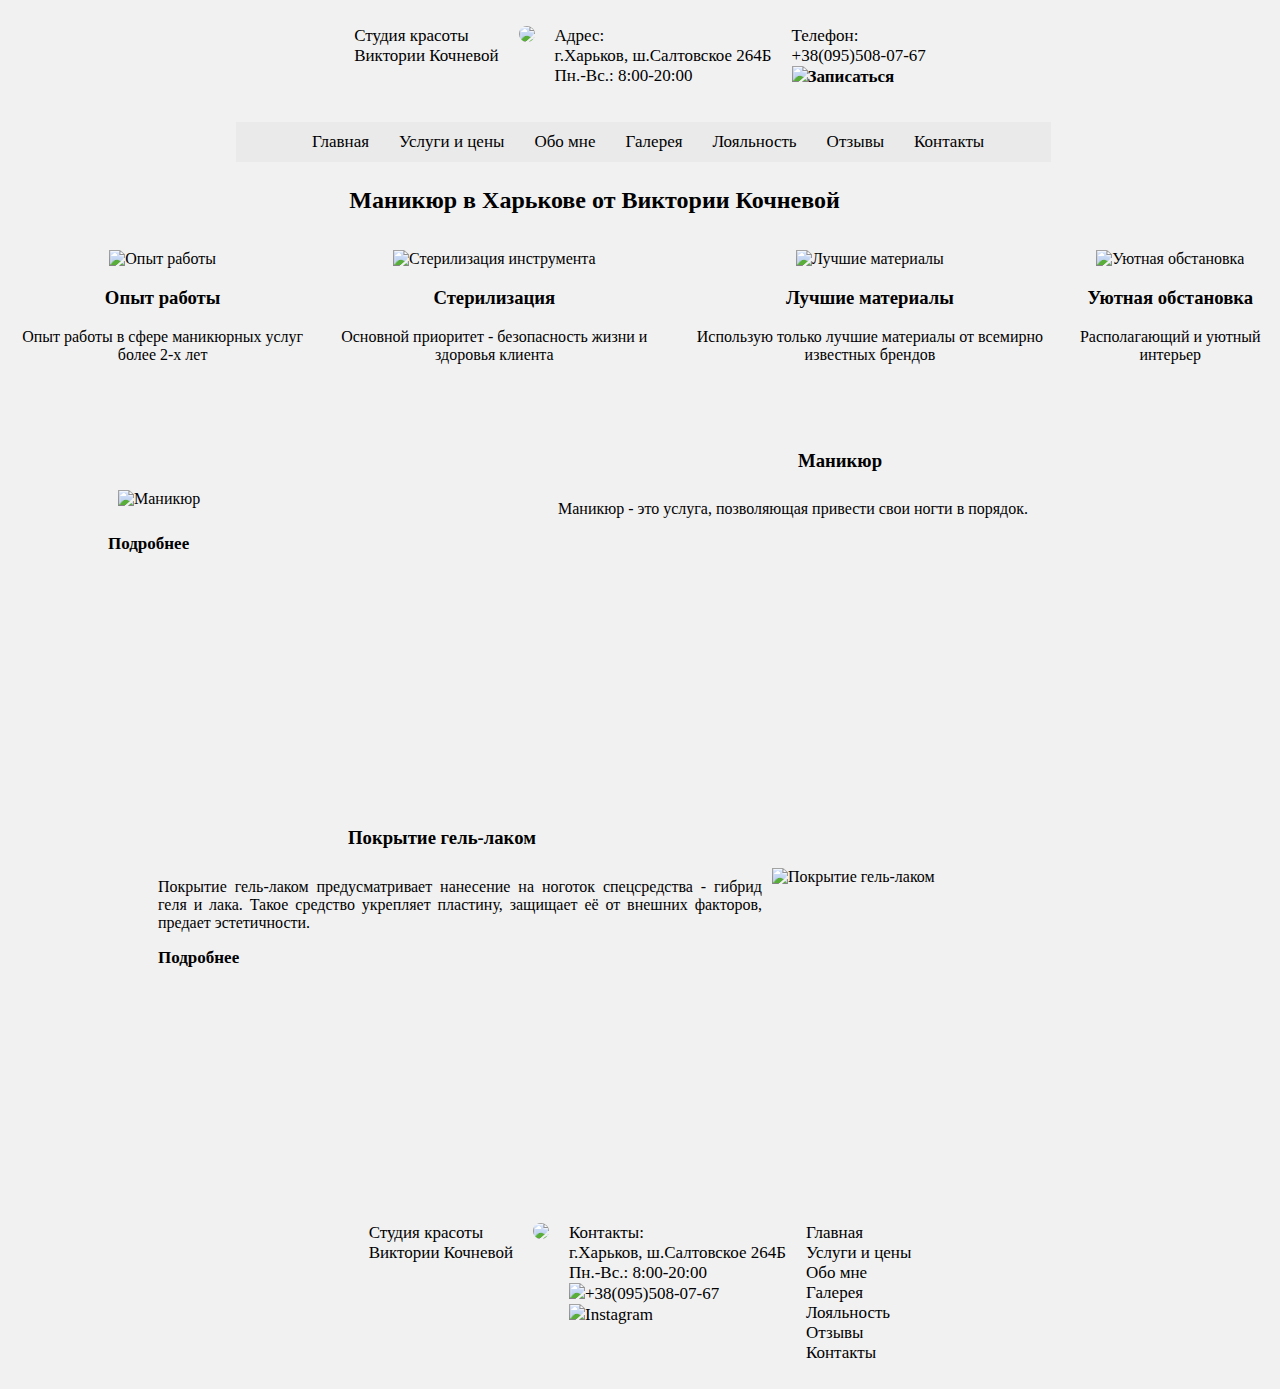
==== index.html @ 006ffb35 "Загрузка файлов" ====
<!DOCTYPE html>
<html lang="ru"><!--язык содержимого страницы-->
    <head>
        <meta charset="utf-8"><!--кодировка страницы-->
        <meta name="keywords" content="Маникюр, гель-лак, покрытие, гель-лаком"><!--ключевые слова-->
        <meta name="description" content="Сайт о предоставлении услуг маникюра и покрытия гель-лаком"><!--описание страницы-->
        <title>Мастер манекюра в Харькове</title><!--название страницы-->
        <link rel="stylesheet" href="nailstudio.css"><!--подключаем стиль css-->
    </head>
    <body>
        <header>
            <div class="header">
                <ul class="header-ul">
                    <li class="header-li">Студия красоты<br>Виктории Кочневой</li>
                    <li class="header-li"><img class="logo" src="files/logo.png"></li>
                    <li class="header-li">Адрес:
                        <br>г.Харьков, ш.Салтовское 264Б
                        <br>Пн.-Вс.: 8:00-20:00
                    </li>
                    <li class="header-li">Телефон:
                        <br> +38(095)508-07-67
                        <br><a href="tel:+38(095)5080767"><img src="files/phone.com.png" class="width"><b>Записаться</b></a>
                    </li>
                </ul>
            </div>
            </div>
            <div class="menu">
                <ul class="menu-ul">
                        <li class="menu-li"><a href="index.html"><i class="icon" aria-hidden="true"></i>Главная</a></li>
                        <li class="menu-li"><a href="servicesandprices.html"><i class="icon" aria-hidden="true"></i>Услуги и цены</a></li>
                        <li class="menu-li"><a href="aboutme.html"><i class="icon" aria-hidden="true"></i>Обо мне</a></li>
                        <li class="menu-li"><a href="gallery.html"><i class="icon" aria-hidden="true"></i>Галерея</a></li>
                        <li class="menu-li"><a href="loyalty.html"><i class="icon" aria-hidden="true"></i>Лояльность</a></li>
                        <li class="menu-li"><a href="certificates.html"><i class="icon" aria-hidden="true"></i>Отзывы</a></li>
                        <li class="menu-li"><a href="contacts.html"><i class="icon" aria-hidden="true"></i>Контакты</a></li>
                </ul>
            </div> 
                <h2 class="center">Маникюр в Харькове от Виктории Кочневой</h2> 
        <div class="imags">
            <div class="on-img"> 
                <p><img src="files/image.jpg" alt="Опыт работы" class="size"></p>
                <h3 class="n1">Опыт работы</h3>
                <p class="n1">Опыт работы в сфере маникюрных услуг более 2-х лет</p>
            </div>  
            <div class="tw-img"> 
                <p><img src="files/image.jpg" alt="Стерилизация инструмента" class="size"></p>
                <h3 class="n2">Стерилизация</h3>
                <p class="n2">Основной приоритет - безопасность жизни и здоровья клиента</p>
            </div>
            <div class="th-img"> 
                <p><img src="files/image.jpg" alt="Лучшие материалы" class="size"></p>
                <h3 class="n3">Лучшие материалы</h3>
                <p class="n3">Использую только лучшие материалы от всемирно известных брендов</p>
            </div>
            <div class="fo-img"> 
                <p><img src="files/image.jpg" alt="Уютная обстановка" class="size"></p>
                <h3 class="n4">Уютная обстановка</h3>
                <p class="n4">Располагающий и уютный интерьер</p>
            </div>
        </div>
        <div class="index">
        <div class="jpg">
            <h3 class="padding-r">Маникюр</h3>
            <div class="m-img">
                <p><img src="files/image.jpg" alt="Маникюр" class="left-jpg"></p>
                <p class="n-left">Маникюр - это услуга, позволяющая привести свои ногти в порядок.</p>
                <p><a href="servicesandprices.html"><p class="one">Подробнее</p></a></p>

            </div>
        </div>
        <div class="jpg">
            <h3 class="padding-l">Покрытие гель-лаком</h3>
            <div class="p-img">
                <p><img src="files/image.jpg" alt="Покрытие гель-лаком" class="right-jpg"></p>
                <p class="n-right">Покрытие гель-лаком предусматривает нанесение на ноготок спецсредства -
                гибрид геля и лака. Такое средство укрепляет пластину, защищает её от 
                внешних факторов, предает эстетичности.</p>
                <p><a href="servicesandprices.html"><p class="two">Подробнее</p></a></p>
            </div>
        </div>
        </div>
        </header>  
        <footer>
            <div class="footer">
                <ul class="footer-ul">
                    <li class="footer-li">Студия красоты<br>Виктории Кочневой</li>
                    <li class="footer-li"><img class="logo" src="files/logo.png"></li>
                    <li class="footer-li">Контакты:
                        <br>г.Харьков, ш.Салтовское 264Б
                        <br>Пн.-Вс.: 8:00-20:00
                        <br><a href="tel:+38(095)5080767"><img src="files/phone.com.png" class="width"><span>+38(095)508-07-67</span></a>
                        <br><a href="https://www.instagram.com/vika.gellak/?hl=uk"><img src="files/instagram.com.png" class="width"><span>Instagram</span></a>
                    </li>
                    <li class="footer-li"><a href="index.html">Главная</a>
                        <br><a href="servicesandprices.html">Услуги и цены</a>
                        <br><a href="aboutme.html">Обо мне</a>
                        <br><a href="gallery.html">Галерея</a>
                        <br><a href="loyalty.html">Лояльность</a>
                        <br><a href="certificates.html">Отзывы</a>
                        <br><a href="contacts.html">Контакты</a>
                    </li>
                </ul>
            </div> 
        </footer>    
    </body>
</html>
---- nailstudio.css ----
body {
    background: #f1f1f1 url(files/white-leather.png) repeat;  /*цвет фона, фон*/
    font-family: Verdana;  /*шрифт текста на сайте*/    
} 
.header {
    background-color: none;
    margin-top: 10px;
    width: 100%;
}
ul.header-ul {
    display: flex;
    padding: 0px;
    justify-content: center;
}
li.header-li {
    list-style: none;
    padding: 10px;
    text-decoration: none;
    font-size: 17px;
    color: black;
}
li.header-li a {
    text-decoration: none; /*подчеркивание ссылок*/
    font-size: 17px; /*размер шрифта пунктов меню*/
    color: black; /*цвет текста пунктов меню*/
}
li.header-li a .width {
    width: 40px;
}
.logo {
    border-radius: 50%;
    width: 90px;
}
.menu {
    background-color: rgba(131, 129, 129, 0.055); /*цвет фона меню*/
    margin-top: 25px; /*отступ между пунктами меню*/
    width: 64.5%; /*высота строки*/
    margin-left: 18%;
}
ul.menu-ul {
    display: flex; /*функция меню*/
    padding: 0px; /*отступ сверху*/
    justify-content: center; /*центрирование пунктов меню*/
}
li.menu-li {
    list-style: none;
    padding: 10px;
}
li.menu-li:hover {
    background-color: rgba(212, 214, 211, 0.493); /*цвет наведенного пункта меню*/
    transition: 800ms; /*задержка изменения цвета пункта меню при наведении*/
}
li.menu-li a {
    text-decoration: none; /*подчеркивание ссылок*/
    font-size: 17px; /*размер шрифта пунктов меню*/
    color: black; /*цвет текста пунктов меню*/
}
li.menu-li a i {
    margin-right: 10px; /*отступы между иконками*/
}
.footer {
    padding-top: 30px;
    background-color: none;
    margin-top: 10px;
    width: 100%;
    left: 0; bottom: 0;
}
ul.footer-ul {
    display: flex;
    padding: 0px;
    justify-content: center;
}
li.footer-li {
    list-style: none;
    padding: 10px;
    text-decoration: none;
    font-size: 17px;
    color: black;
}
li.footer-li a {
    text-decoration: none; /*убираем подчеркивание у ссылок*/
    font-size: 17px; /*размер шрифта пунктов меню*/
    color: black; /*цвет текста пунктов меню*/
}
.center {
    margin-left: 27%;
    margin-right: 25%;
    margin-top: 2%;
}
div.imags {
    display: flex;
    justify-content: center;
}
.size {
    width: 290px; 
    text-align: center;
    padding-left: 25px;
    padding-right: 25px;
}
.on-img {
    text-align: center;
}
.tw-img {
    text-align: center;
}
.th-img {
    text-align: center;
}
.fo-img {
    text-align: center;
}
.m-img {
    padding-bottom: 20%;
    margin-left: 10px;
}
.p-img {
    padding-bottom: 16%;
    margin-left: 10px;
}
.left-img {
    float: left; /*положение изображения слева*/
    margin: 0px 20px 10px 10px; /*отступы вокруг изображения*/
    width: 400px;
}
.right-img {
    float: left;
    margin: 0px 20px 10px 10px; /*отступы вокруг изображения*/
    width: 400px;
}
.one {
    font-weight: 600;
}
.two {
    font-weight: 600;
}
h3.n1 {
    text-align: center;
}
p.n1 {
    text-align: center;
}
h3.n2 {
    text-align: center;
}
p.n2 {
    text-align: center;
}
h3.n3 {
    text-align: center;
}
p.n3 {
    text-align: center;
}
h3.n4 {
    text-align: center;
}
p.n4 {
    text-align: center;
}
h3.padding {
    padding-left: 40px;
}
#top {
    width: 500px;
    text-align: left;
    padding-left: 10px;
}
#price {
    width: 100px;
    text-align: center;
}
table {
    border: 1px solid rgba(189, 187, 187, 0.705);
    border-radius: 5px;
    margin-left: 15px;
}
.img-gallery {
    width: 300px;
    border-radius: 10px;
    margin-left: 20px;
}
p.contacts-phone a {
    text-decoration: none; /*убираем подчеркивание у ссылки*/
    font-size: 17px; /*размер шрифта*/
    color: black; /*цвет текста*/
}
p.contacts-instagram a {
    text-decoration: none; /*убираем подчеркивание у ссылки*/
    font-size: 17px; /*размер шрифта*/
    color: black; /*цвет текста*/    
}
.padd {
    padding-left: 12px;
}
p.one a {
    text-decoration: none; /*убираем подчеркивание у ссылки*/
    font-size: 17px; /*размер шрифта*/
    color: black; /*цвет текста*/     
}
p.two a {
    padding-left: 50px;
    text-decoration: none; /*убираем подчеркивание у ссылки*/
    font-size: 17px; /*размер шрифта*/
    color: black; /*цвет текста*/     
}
.instagram-gallery a {
    text-decoration: none; /*убираем подчеркивание у ссылки*/
    font-size: 17px; /*размер шрифта*/
    color: black; /*цвет текста*/  
}
li.footer-li a .width {
    width: 40px; /*размер изображения в подвале (телефон, инстаграм)*/
}
.instagram-gallery a .width {
    width: 40px; /*размер изображения ссылки инстаграм*/   
}
p.contacts-phone a .width {
    width: 40px; /*размер изображения ссылки инстаграм*/  
}
p.contacts-instagram a .width {
    width: 40px; /*размер изображения ссылки инстаграм*/  
}
strong {
    padding-left: 10px;
}
div.maps {
    border: 2px solid rgba(189, 187, 187, 0.705);
    margin-left: 25px;
    margin-bottom: 25px;
    width: 600px;
    height: 450px;
}
.left-jpg {
    float: left;
    margin: 0px 40px 10px 10px; /*отступы вокруг изображения*/
    width: 400px;
}
.right-jpg {
    float: right;
    margin: 0px 10px 20px 10px; /*отступы вокруг изображения*/
    width: 400px;
}
div.jpg h3.padding-1 {
    margin-top: 10px;
    padding-left: 690px;
}
div.jpg h3.padding-2 {
    margin-top: 210px;
    padding-left: 230px;
}
div.jpg h3.padding-3 {
    margin-top: 250px;
    padding-left: 650px;
}
div.jpg h3.padding-4 {
    margin-top: 250px;
    padding-left: 170px;
}
div.jpg h3.padding-5 {
    margin-top: 285px;
    padding-left: 610px;
}
div.jpg {
    padding-left: 90px;
    padding-right: 90px;
}
p.n-left {
    padding-top: 10px;
    text-align: justify;
    width: 1110px;
}
p.n-right {
    padding-top: 10px;
    text-align: justify;
    width: 650px;
    padding-left: 50px;
}
p.n-left-bottom {
    padding-top: 10px;
    padding-bottom: 200px;
    text-align: justify;
    width: 1110px;
}
div.contacts-send {
    display: flex;
    justify-content: left;    
}
div.send {
    padding-top: 20px;
    padding-left: 160px;
}
div.gallery {
    padding-top: 15px;
}
div.index {
    padding-top: 50px;
}
div.jpg h3.padding-r {
    margin-top: 20px;
    padding-left: 700px;
}
div.jpg h3.padding-l {
    margin-top: 40px;
    padding-left: 250px;
}
form {
    text-align: left;
}
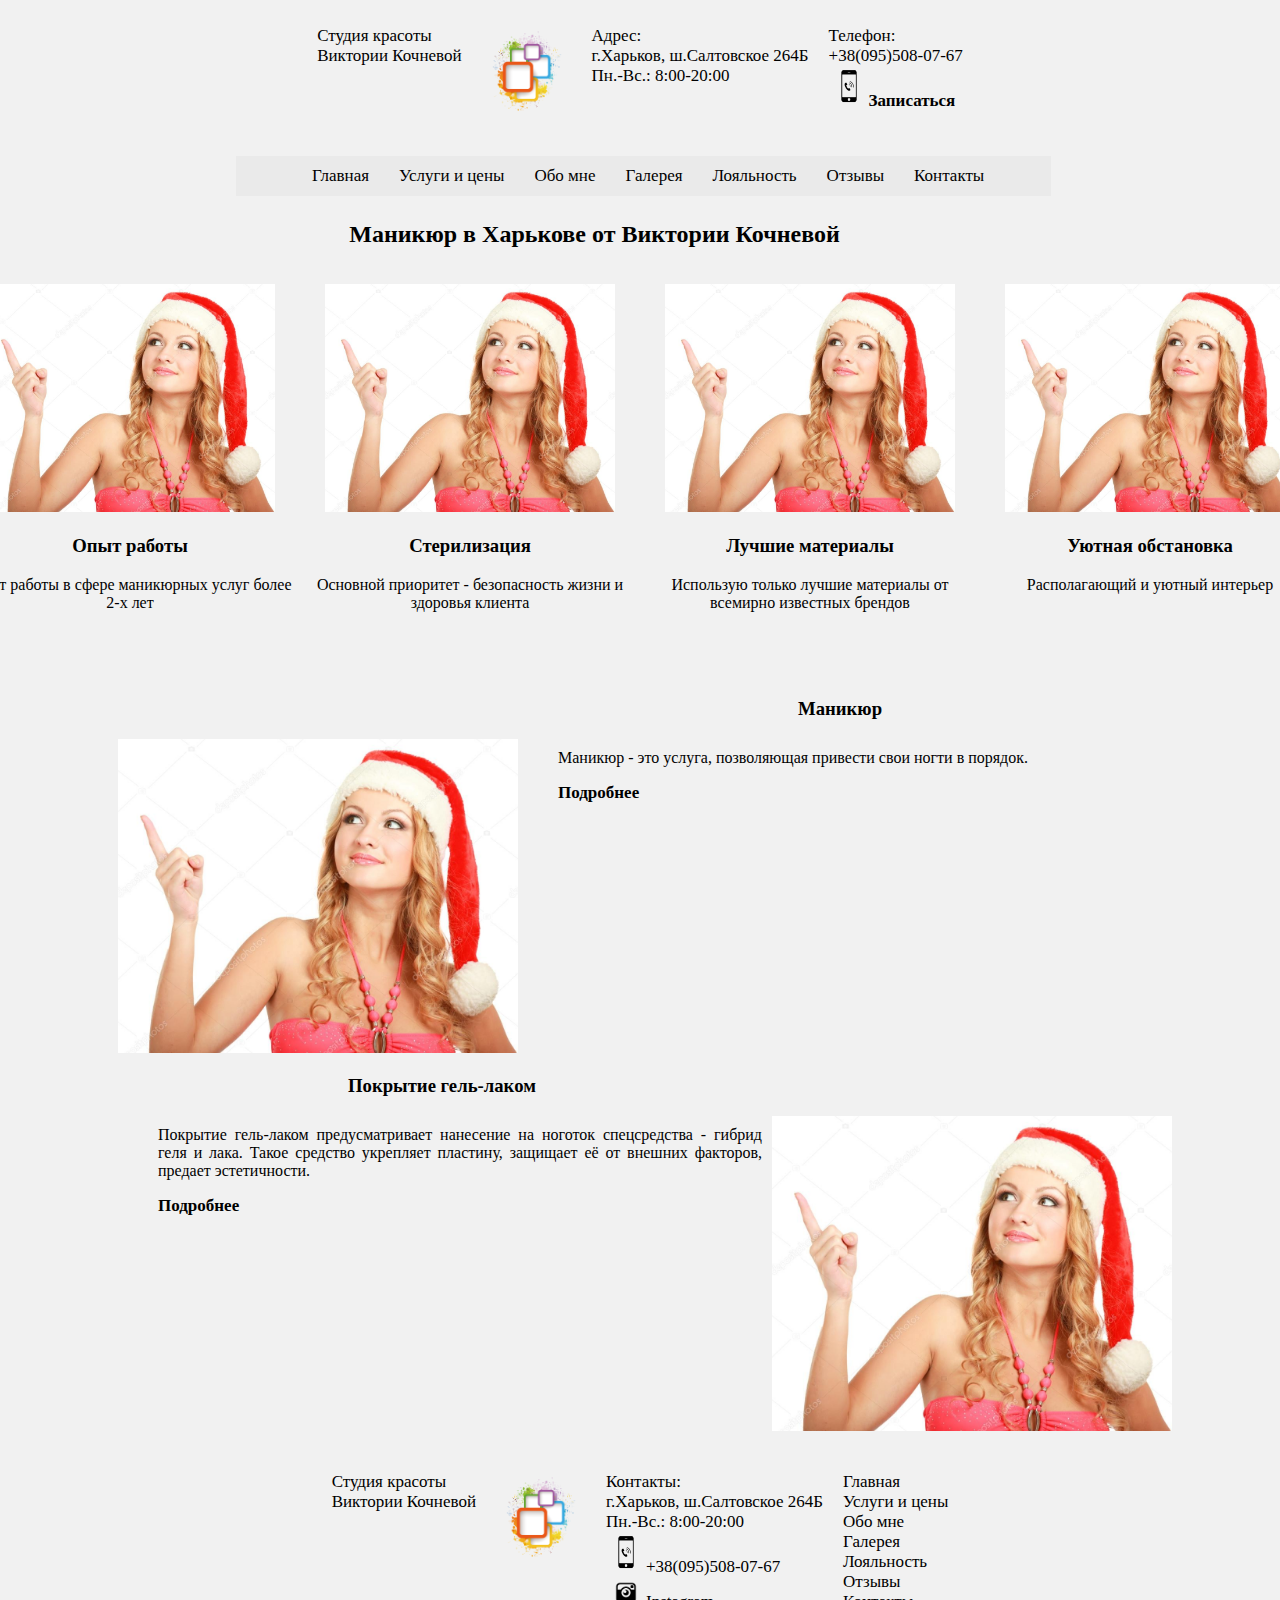
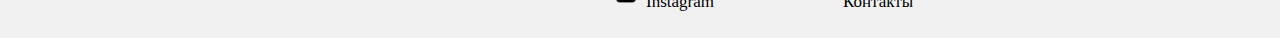
==== commit e666a0e6: "измененный" ====
--- a/index.html
+++ b/index.html
@@ -12,14 +12,14 @@
             <div class="header">
                 <ul class="header-ul">
                     <li class="header-li">Студия красоты<br>Виктории Кочневой</li>
-                    <li class="header-li"><img class="logo" src="files/logo.png"></li>
+                    <li class="header-li"><img class="logo" src="logo.png"></li>
                     <li class="header-li">Адрес:
                         <br>г.Харьков, ш.Салтовское 264Б
                         <br>Пн.-Вс.: 8:00-20:00
                     </li>
                     <li class="header-li">Телефон:
                         <br> +38(095)508-07-67
-                        <br><a href="tel:+38(095)5080767"><img src="files/phone.com.png" class="width"><b>Записаться</b></a>
+                        <br><a href="tel:+38(095)5080767"><img src="phone.com.png" class="width"><b>Записаться</b></a>
                     </li>
                 </ul>
             </div>
@@ -38,22 +38,22 @@
                 <h2 class="center">Маникюр в Харькове от Виктории Кочневой</h2> 
         <div class="imags">
             <div class="on-img"> 
-                <p><img src="files/image.jpg" alt="Опыт работы" class="size"></p>
+                <p><img src="image.jpg" alt="Опыт работы" class="size"></p>
                 <h3 class="n1">Опыт работы</h3>
                 <p class="n1">Опыт работы в сфере маникюрных услуг более 2-х лет</p>
             </div>  
             <div class="tw-img"> 
-                <p><img src="files/image.jpg" alt="Стерилизация инструмента" class="size"></p>
+                <p><img src="image.jpg" alt="Стерилизация инструмента" class="size"></p>
                 <h3 class="n2">Стерилизация</h3>
                 <p class="n2">Основной приоритет - безопасность жизни и здоровья клиента</p>
             </div>
             <div class="th-img"> 
-                <p><img src="files/image.jpg" alt="Лучшие материалы" class="size"></p>
+                <p><img src="image.jpg" alt="Лучшие материалы" class="size"></p>
                 <h3 class="n3">Лучшие материалы</h3>
                 <p class="n3">Использую только лучшие материалы от всемирно известных брендов</p>
             </div>
             <div class="fo-img"> 
-                <p><img src="files/image.jpg" alt="Уютная обстановка" class="size"></p>
+                <p><img src="image.jpg" alt="Уютная обстановка" class="size"></p>
                 <h3 class="n4">Уютная обстановка</h3>
                 <p class="n4">Располагающий и уютный интерьер</p>
             </div>
@@ -62,7 +62,7 @@
         <div class="jpg">
             <h3 class="padding-r">Маникюр</h3>
             <div class="m-img">
-                <p><img src="files/image.jpg" alt="Маникюр" class="left-jpg"></p>
+                <p><img src="image.jpg" alt="Маникюр" class="left-jpg"></p>
                 <p class="n-left">Маникюр - это услуга, позволяющая привести свои ногти в порядок.</p>
                 <p><a href="servicesandprices.html"><p class="one">Подробнее</p></a></p>
 
@@ -71,7 +71,7 @@
         <div class="jpg">
             <h3 class="padding-l">Покрытие гель-лаком</h3>
             <div class="p-img">
-                <p><img src="files/image.jpg" alt="Покрытие гель-лаком" class="right-jpg"></p>
+                <p><img src="image.jpg" alt="Покрытие гель-лаком" class="right-jpg"></p>
                 <p class="n-right">Покрытие гель-лаком предусматривает нанесение на ноготок спецсредства -
                 гибрид геля и лака. Такое средство укрепляет пластину, защищает её от 
                 внешних факторов, предает эстетичности.</p>
@@ -84,12 +84,12 @@
             <div class="footer">
                 <ul class="footer-ul">
                     <li class="footer-li">Студия красоты<br>Виктории Кочневой</li>
-                    <li class="footer-li"><img class="logo" src="files/logo.png"></li>
+                    <li class="footer-li"><img class="logo" src="logo.png"></li>
                     <li class="footer-li">Контакты:
                         <br>г.Харьков, ш.Салтовское 264Б
                         <br>Пн.-Вс.: 8:00-20:00
-                        <br><a href="tel:+38(095)5080767"><img src="files/phone.com.png" class="width"><span>+38(095)508-07-67</span></a>
-                        <br><a href="https://www.instagram.com/vika.gellak/?hl=uk"><img src="files/instagram.com.png" class="width"><span>Instagram</span></a>
+                        <br><a href="tel:+38(095)5080767"><img src="phone.com.png" class="width"><span>+38(095)508-07-67</span></a>
+                        <br><a href="https://www.instagram.com/vika.gellak/?hl=uk"><img src="instagram.com.png" class="width"><span>Instagram</span></a>
                     </li>
                     <li class="footer-li"><a href="index.html">Главная</a>
                         <br><a href="servicesandprices.html">Услуги и цены</a>
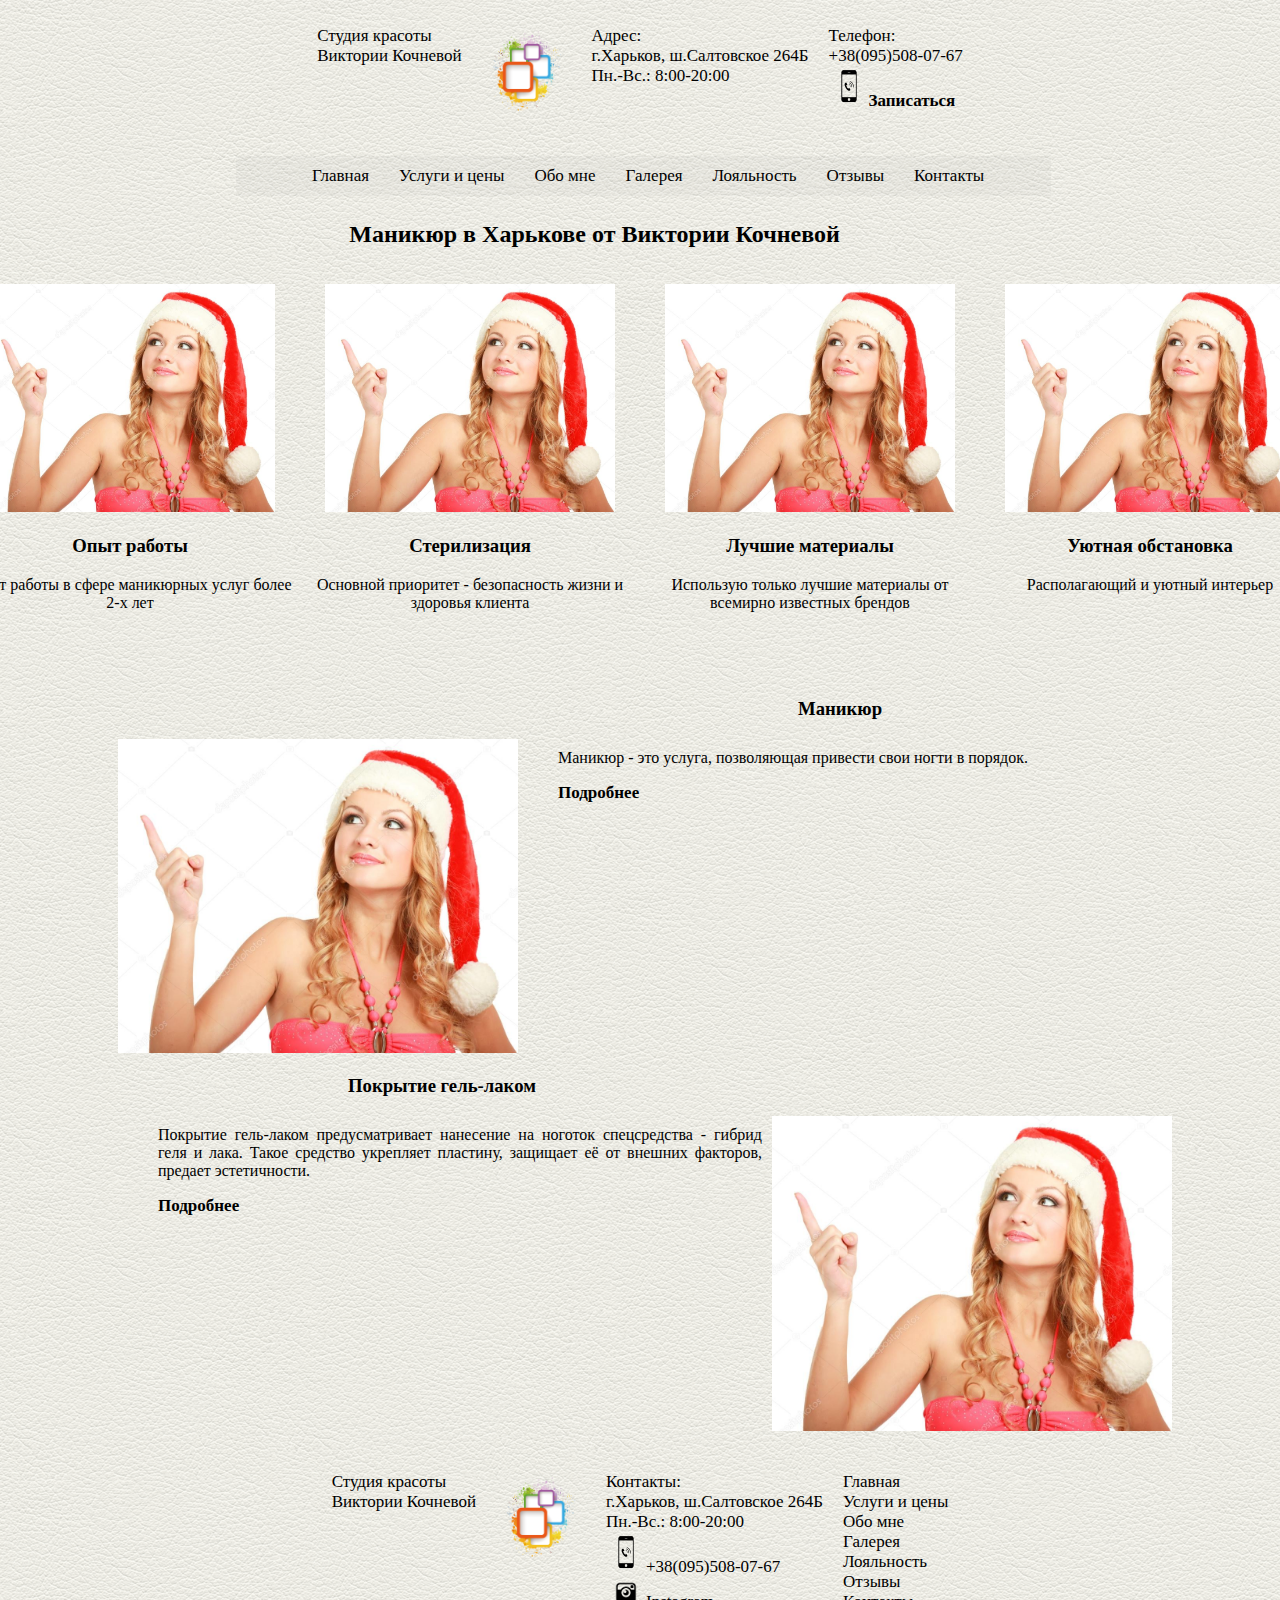
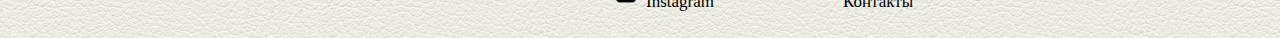
==== commit b7ea1a53: "измененный" ====
--- a/index.html
+++ b/index.html
@@ -4,7 +4,10 @@
         <meta charset="utf-8"><!--кодировка страницы-->
         <meta name="keywords" content="Маникюр, гель-лак, покрытие, гель-лаком"><!--ключевые слова-->
         <meta name="description" content="Сайт о предоставлении услуг маникюра и покрытия гель-лаком"><!--описание страницы-->
-        <title>Мастер манекюра в Харькове</title><!--название страницы-->
+        <meta name="viewport" content="width=1200px, user-scalable=no, initial-scale=1.0, minimum-scale=1.0, maximum-scale=1.0">
+        <meta name="MobileOptimized" content="1200"/>
+        <meta name="HandheldFriendly" content="false"/>
+        <title>Мастер маникюра в Харькове</title><!--название страницы-->
         <link rel="stylesheet" href="nailstudio.css"><!--подключаем стиль css-->
     </head>
     <body>
--- a/nailstudio.css
+++ b/nailstudio.css
@@ -1,5 +1,5 @@
 body {
-    background: #f1f1f1 url(files/white-leather.png) repeat;  /*цвет фона, фон*/
+    background: #f1f1f1 url(white-leather.png) repeat;  /*цвет фона, фон*/
     font-family: Verdana;  /*шрифт текста на сайте*/    
 } 
 .header {
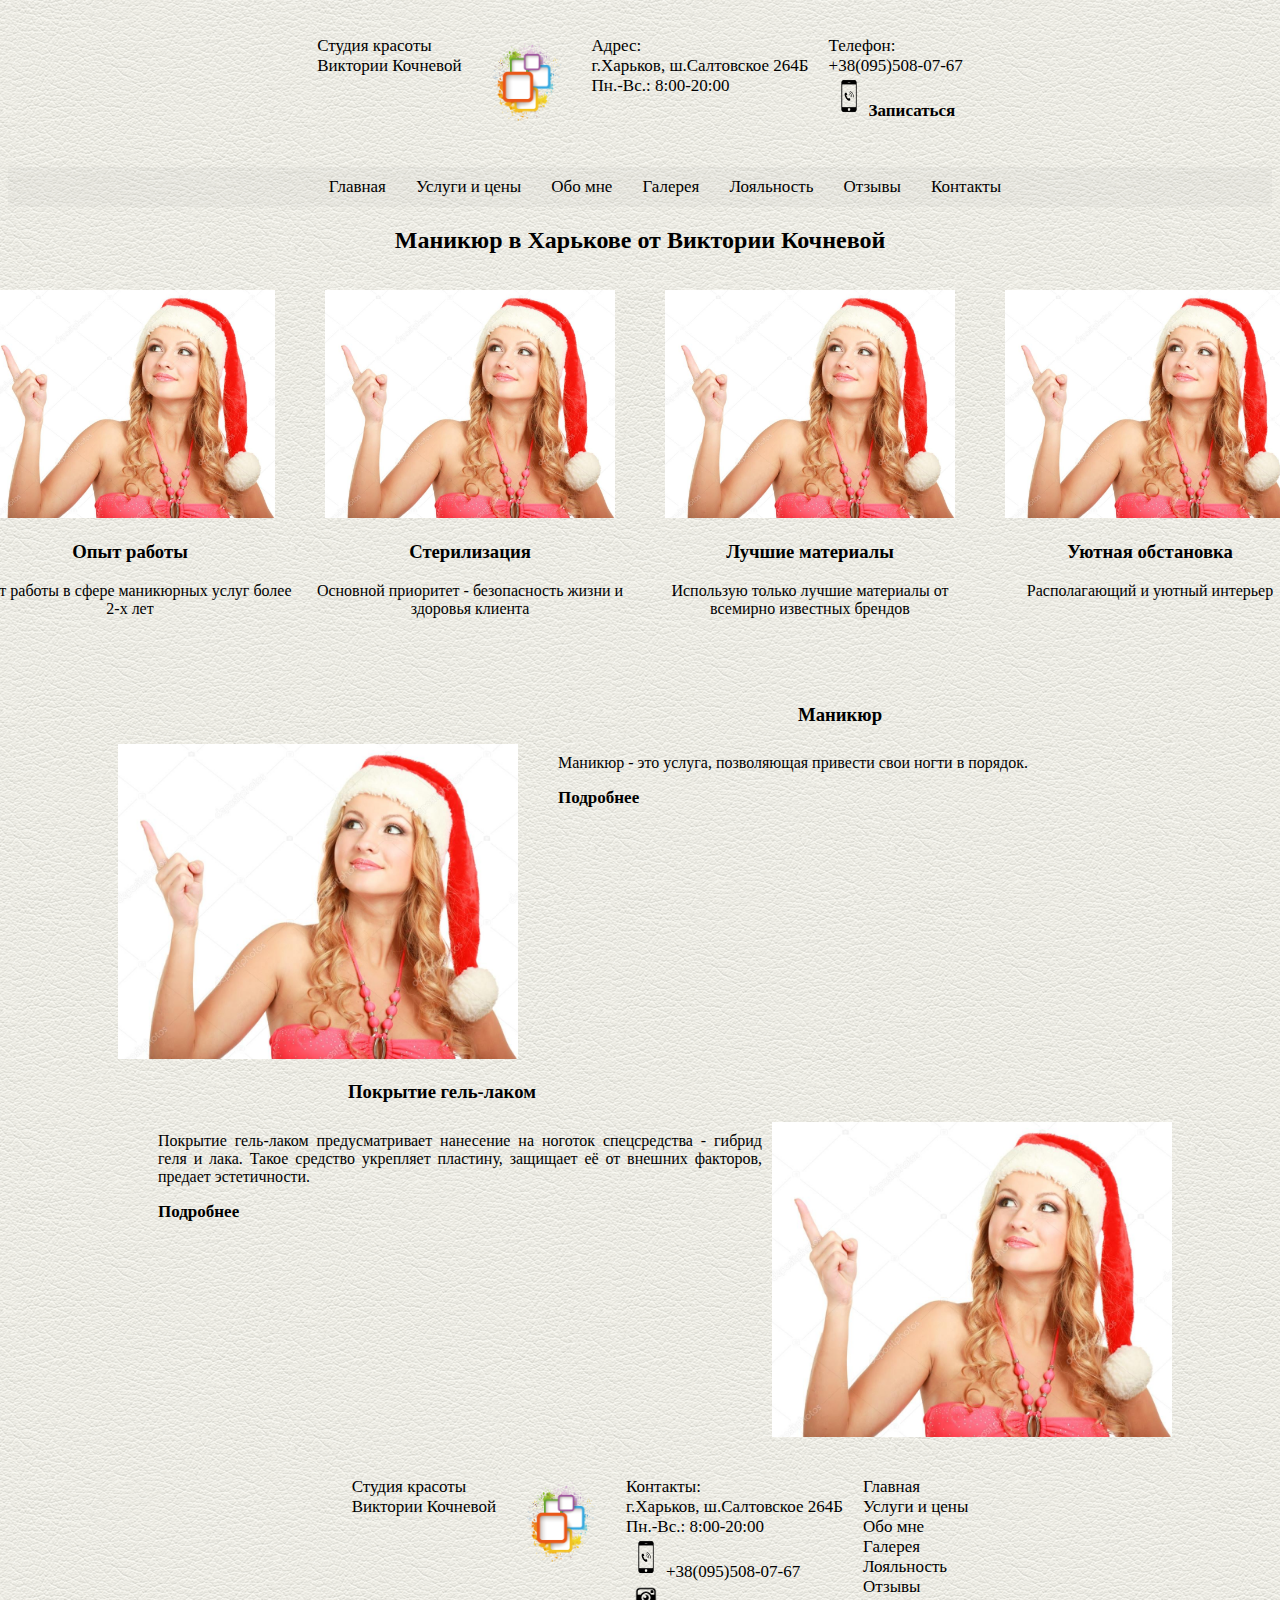
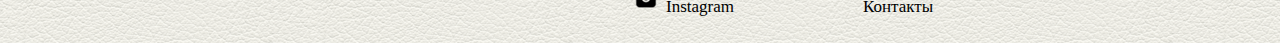
==== commit 4e33cefe: "изм" ====
--- a/index.html
+++ b/index.html
@@ -4,9 +4,6 @@
         <meta charset="utf-8"><!--кодировка страницы-->
         <meta name="keywords" content="Маникюр, гель-лак, покрытие, гель-лаком"><!--ключевые слова-->
         <meta name="description" content="Сайт о предоставлении услуг маникюра и покрытия гель-лаком"><!--описание страницы-->
-        <meta name="viewport" content="width=1200px, user-scalable=no, initial-scale=1.0, minimum-scale=1.0, maximum-scale=1.0">
-        <meta name="MobileOptimized" content="1200"/>
-        <meta name="HandheldFriendly" content="false"/>
         <title>Мастер маникюра в Харькове</title><!--название страницы-->
         <link rel="stylesheet" href="nailstudio.css"><!--подключаем стиль css-->
     </head>
--- a/nailstudio.css
+++ b/nailstudio.css
@@ -1,15 +1,15 @@
 body {
     background: #f1f1f1 url(white-leather.png) repeat;  /*цвет фона, фон*/
-    font-family: Verdana;  /*шрифт текста на сайте*/    
+    font-family: Verdana;  /*шрифт текста на сайте*/  
+    max-width: 1400px;  
 } 
 .header {
     background-color: none;
     margin-top: 10px;
-    width: 100%;
 }
 ul.header-ul {
     display: flex;
-    padding: 0px;
+    padding: 10px;
     justify-content: center;
 }
 li.header-li {
@@ -33,13 +33,10 @@
 }
 .menu {
     background-color: rgba(131, 129, 129, 0.055); /*цвет фона меню*/
-    margin-top: 25px; /*отступ между пунктами меню*/
-    width: 64.5%; /*высота строки*/
-    margin-left: 18%;
+    width: 100%; 
 }
 ul.menu-ul {
     display: flex; /*функция меню*/
-    padding: 0px; /*отступ сверху*/
     justify-content: center; /*центрирование пунктов меню*/
 }
 li.menu-li {
@@ -67,7 +64,6 @@
 }
 ul.footer-ul {
     display: flex;
-    padding: 0px;
     justify-content: center;
 }
 li.footer-li {
@@ -83,9 +79,7 @@
     color: black; /*цвет текста пунктов меню*/
 }
 .center {
-    margin-left: 27%;
-    margin-right: 25%;
-    margin-top: 2%;
+    text-align: center;
 }
 div.imags {
     display: flex;
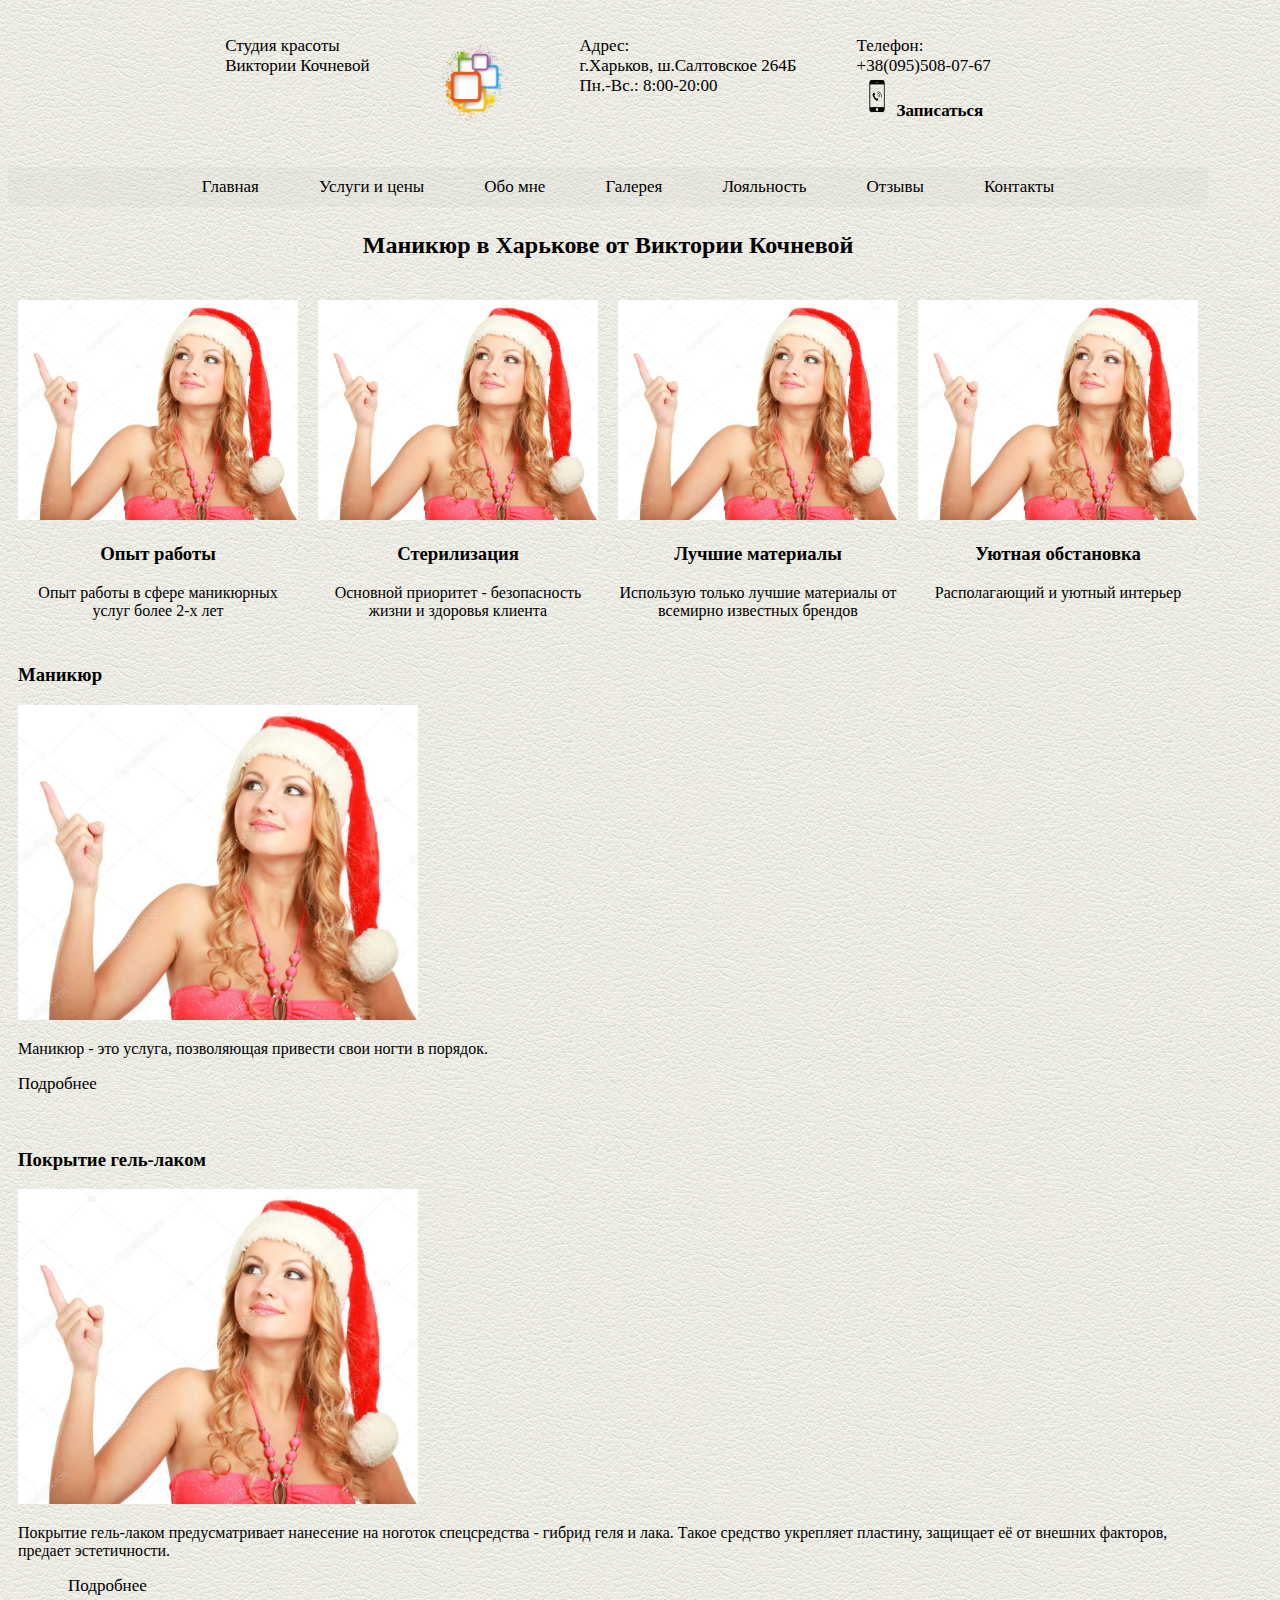
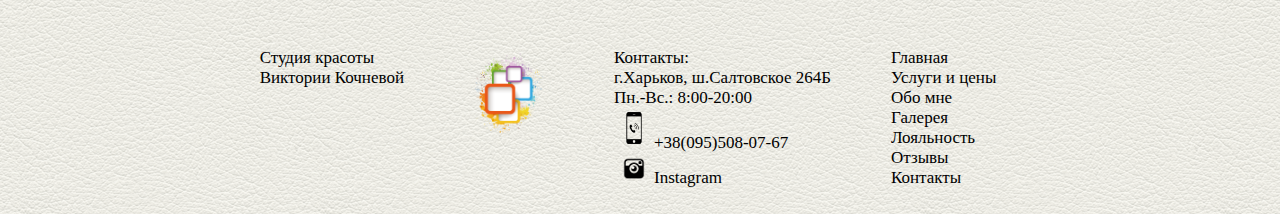
==== commit 5f11e5c5: "изм" ====
--- a/index.html
+++ b/index.html
@@ -37,47 +37,45 @@
             </div> 
                 <h2 class="center">Маникюр в Харькове от Виктории Кочневой</h2> 
         <div class="imags">
-            <div class="on-img"> 
+            <div class="img"> 
                 <p><img src="image.jpg" alt="Опыт работы" class="size"></p>
-                <h3 class="n1">Опыт работы</h3>
-                <p class="n1">Опыт работы в сфере маникюрных услуг более 2-х лет</p>
+                <h3>Опыт работы</h3>
+                <p class="n">Опыт работы в сфере маникюрных услуг более 2-х лет</p>
             </div>  
-            <div class="tw-img"> 
+            <div class="img"> 
                 <p><img src="image.jpg" alt="Стерилизация инструмента" class="size"></p>
-                <h3 class="n2">Стерилизация</h3>
-                <p class="n2">Основной приоритет - безопасность жизни и здоровья клиента</p>
+                <h3>Стерилизация</h3>
+                <p class="n">Основной приоритет - безопасность жизни и здоровья клиента</p>
             </div>
-            <div class="th-img"> 
+            <div class="img"> 
                 <p><img src="image.jpg" alt="Лучшие материалы" class="size"></p>
-                <h3 class="n3">Лучшие материалы</h3>
-                <p class="n3">Использую только лучшие материалы от всемирно известных брендов</p>
+                <h3>Лучшие материалы</h3>
+                <p class="n">Использую только лучшие материалы от всемирно известных брендов</p>
             </div>
-            <div class="fo-img"> 
+            <div class="img"> 
                 <p><img src="image.jpg" alt="Уютная обстановка" class="size"></p>
-                <h3 class="n4">Уютная обстановка</h3>
-                <p class="n4">Располагающий и уютный интерьер</p>
+                <h3>Уютная обстановка</h3>
+                <p class="n">Располагающий и уютный интерьер</p>
             </div>
         </div>
-        <div class="index">
         <div class="jpg">
-            <h3 class="padding-r">Маникюр</h3>
-            <div class="m-img">
-                <p><img src="image.jpg" alt="Маникюр" class="left-jpg"></p>
-                <p class="n-left">Маникюр - это услуга, позволяющая привести свои ногти в порядок.</p>
+            <h3>Маникюр</h3>
+            <div>
+                <p><img src="image.jpg" alt="Маникюр"  class="jpg-r"></p>
+                <p>Маникюр - это услуга, позволяющая привести свои ногти в порядок.</p>
                 <p><a href="servicesandprices.html"><p class="one">Подробнее</p></a></p>
 
             </div>
         </div>
         <div class="jpg">
-            <h3 class="padding-l">Покрытие гель-лаком</h3>
-            <div class="p-img">
-                <p><img src="image.jpg" alt="Покрытие гель-лаком" class="right-jpg"></p>
-                <p class="n-right">Покрытие гель-лаком предусматривает нанесение на ноготок спецсредства -
+            <h3>Покрытие гель-лаком</h3>
+            <div>
+                <p><img src="image.jpg" alt="Покрытие гель-лаком" class="jpg-l"></p>
+                <p>Покрытие гель-лаком предусматривает нанесение на ноготок спецсредства -
                 гибрид геля и лака. Такое средство укрепляет пластину, защищает её от 
                 внешних факторов, предает эстетичности.</p>
                 <p><a href="servicesandprices.html"><p class="two">Подробнее</p></a></p>
             </div>
-        </div>
         </div>
         </header>  
         <footer>
--- a/nailstudio.css
+++ b/nailstudio.css
@@ -1,7 +1,7 @@
 body {
     background: #f1f1f1 url(white-leather.png) repeat;  /*цвет фона, фон*/
     font-family: Verdana;  /*шрифт текста на сайте*/  
-    max-width: 1400px;  
+    max-width: 1200px;  
 } 
 .header {
     background-color: none;
@@ -15,6 +15,8 @@
 li.header-li {
     list-style: none;
     padding: 10px;
+    margin-left: 20px;
+    margin-right: 20px;
     text-decoration: none;
     font-size: 17px;
     color: black;
@@ -42,9 +44,11 @@
 li.menu-li {
     list-style: none;
     padding: 10px;
+    margin-left: 20px;
+    margin-right: 20px;
 }
 li.menu-li:hover {
-    background-color: rgba(212, 214, 211, 0.493); /*цвет наведенного пункта меню*/
+    background-color: rgba(212, 214, 211, 0.589); /*цвет наведенного пункта меню*/
     transition: 800ms; /*задержка изменения цвета пункта меню при наведении*/
 }
 li.menu-li a {
@@ -52,13 +56,8 @@
     font-size: 17px; /*размер шрифта пунктов меню*/
     color: black; /*цвет текста пунктов меню*/
 }
-li.menu-li a i {
-    margin-right: 10px; /*отступы между иконками*/
-}
 .footer {
-    padding-top: 30px;
     background-color: none;
-    margin-top: 10px;
     width: 100%;
     left: 0; bottom: 0;
 }
@@ -69,6 +68,8 @@
 li.footer-li {
     list-style: none;
     padding: 10px;
+    margin-left: 20px;
+    margin-right: 20px;
     text-decoration: none;
     font-size: 17px;
     color: black;
@@ -80,76 +81,32 @@
 }
 .center {
     text-align: center;
+    padding: 5px;
 }
 div.imags {
     display: flex;
     justify-content: center;
 }
 .size {
-    width: 290px; 
+    width: 280px; 
+    margin-left: 10px;
+    margin-right: 10px;
+}
+.img {
     text-align: center;
-    padding-left: 25px;
-    padding-right: 25px;
-}
-.on-img {
-    text-align: center;
-}
-.tw-img {
-    text-align: center;
-}
-.th-img {
-    text-align: center;
-}
-.fo-img {
-    text-align: center;
-}
-.m-img {
-    padding-bottom: 20%;
+}
+div.img p.n {
+    width: 280px;
     margin-left: 10px;
-}
-.p-img {
-    padding-bottom: 16%;
-    margin-left: 10px;
+    margin-right: 10px;
 }
 .left-img {
-    float: left; /*положение изображения слева*/
-    margin: 0px 20px 10px 10px; /*отступы вокруг изображения*/
+    float: left; 
     width: 400px;
 }
 .right-img {
     float: left;
-    margin: 0px 20px 10px 10px; /*отступы вокруг изображения*/
-    width: 400px;
-}
-.one {
-    font-weight: 600;
-}
-.two {
-    font-weight: 600;
-}
-h3.n1 {
-    text-align: center;
-}
-p.n1 {
-    text-align: center;
-}
-h3.n2 {
-    text-align: center;
-}
-p.n2 {
-    text-align: center;
-}
-h3.n3 {
-    text-align: center;
-}
-p.n3 {
-    text-align: center;
-}
-h3.n4 {
-    text-align: center;
-}
-p.n4 {
-    text-align: center;
+    width: 400px;
 }
 h3.padding {
     padding-left: 40px;
@@ -255,25 +212,13 @@
     padding-left: 610px;
 }
 div.jpg {
-    padding-left: 90px;
-    padding-right: 90px;
-}
-p.n-left {
-    padding-top: 10px;
-    text-align: justify;
-    width: 1110px;
-}
-p.n-right {
-    padding-top: 10px;
-    text-align: justify;
-    width: 650px;
-    padding-left: 50px;
-}
-p.n-left-bottom {
-    padding-top: 10px;
-    padding-bottom: 200px;
-    text-align: justify;
-    width: 1110px;
+    padding: 10px;
+}
+.jpg-r {
+    width: 400px;
+}
+.jpg-l {
+    width: 400px;
 }
 div.contacts-send {
     display: flex;
@@ -289,14 +234,6 @@
 div.index {
     padding-top: 50px;
 }
-div.jpg h3.padding-r {
-    margin-top: 20px;
-    padding-left: 700px;
-}
-div.jpg h3.padding-l {
-    margin-top: 40px;
-    padding-left: 250px;
-}
 form {
     text-align: left;
 }
